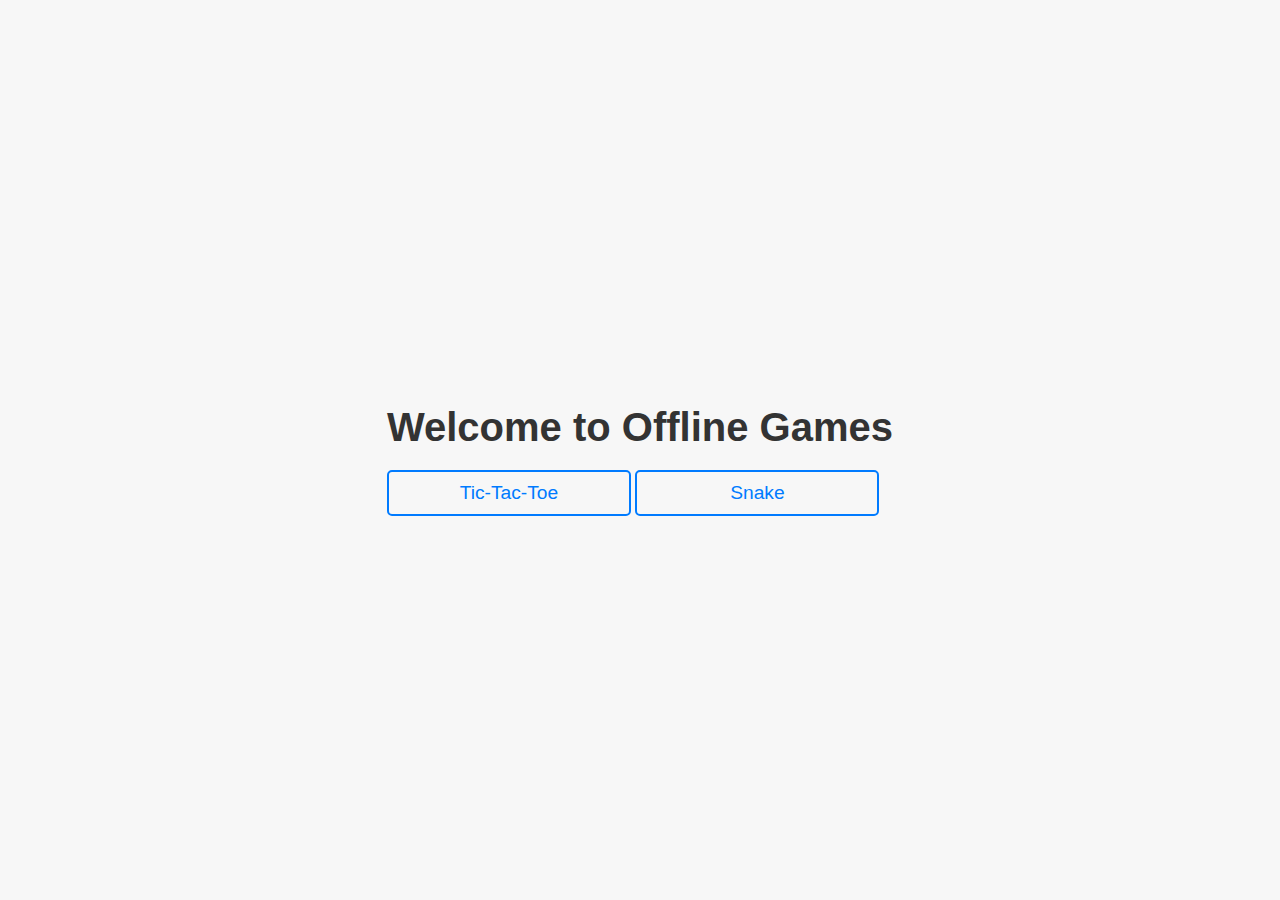
==== index.html @ 6c637067 "Update index.html" ====
<!DOCTYPE html>
<html lang="en">
<head>
    <meta charset="UTF-8">
    <meta name="viewport" content="width=device-width, initial-scale=1.0">
    <title>Offline Games</title>
    <link rel="stylesheet" href="styles.css">
</head>
<body>
    <div class="container">
        <h1>Welcome to Offline Games</h1>
        <div class="game-links">
            <a href="tic-tac-toe/index.html" class="game-button">Tic-Tac-Toe</a>
            <a href="snake/index.html" class="game-button">Snake</a>
            <!-- Add more games here -->
        </div>
    </div>
</body>
</html>
---- styles.css ----
/* General Styles */
body {
    font-family: Arial, sans-serif;
    background-color: #f7f7f7;
    color: #333;
    margin: 0;
    padding: 0;
    display: flex;
    flex-direction: column;
    align-items: center;
    justify-content: center;
    height: 100vh;
}

/* Header Styles */
h1 {
    font-size: 2.5rem;
    margin: 20px 0;
}

/* List Styles */
ul {
    list-style: none;
    padding: 0;
    display: flex;
    flex-direction: column;
    align-items: center;
}

li {
    margin: 10px 0;
}

/* Link Styles */
a {
    text-decoration: none;
    color: #007bff;
    font-size: 1.2rem;
    border: 2px solid #007bff;
    padding: 10px 20px;
    border-radius: 5px;
    transition: background-color 0.3s, color 0.3s;
    display: inline-block;
    text-align: center;
    width: 200px;
}

a:hover {
    background-color: #007bff;
    color: #fff;
}
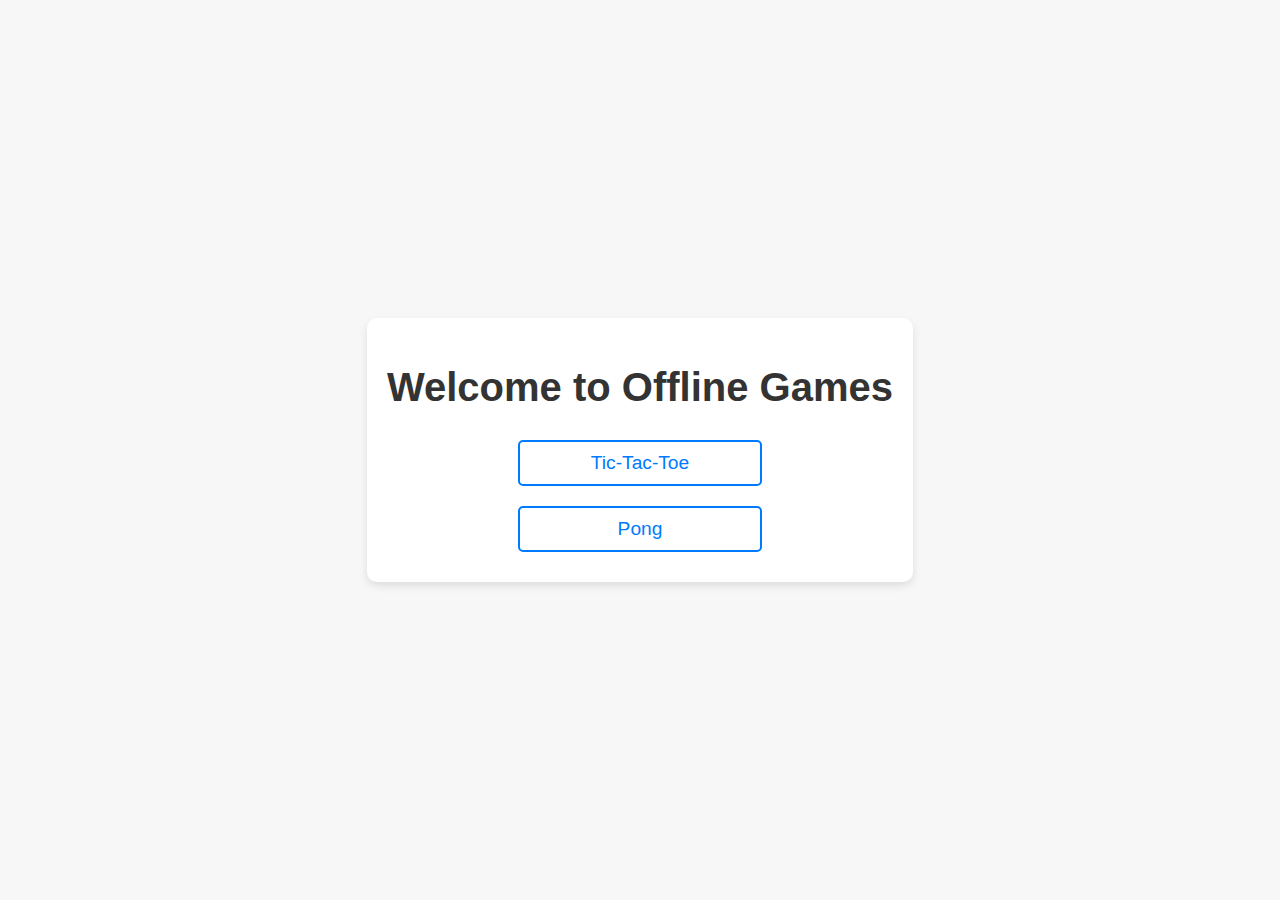
==== commit 306238bd: "Update index.html" ====
--- a/index.html
+++ b/index.html
@@ -11,7 +11,7 @@
         <h1>Welcome to Offline Games</h1>
         <div class="game-links">
             <a href="tic-tac-toe/index.html" class="game-button">Tic-Tac-Toe</a>
-            <a href="snake/index.html" class="game-button">Snake</a>
+            <a href="pong/index.html" class="game-button">Pong</a>
             <!-- Add more games here -->
         </div>
     </div>
--- a/styles.css
+++ b/styles.css
@@ -6,33 +6,34 @@
     margin: 0;
     padding: 0;
     display: flex;
-    flex-direction: column;
+    justify-content: center;
     align-items: center;
-    justify-content: center;
     height: 100vh;
+}
+
+/* Container Styles */
+.container {
+    text-align: center;
+    background-color: #fff;
+    padding: 20px;
+    border-radius: 10px;
+    box-shadow: 0 4px 8px rgba(0, 0, 0, 0.1);
 }
 
 /* Header Styles */
 h1 {
     font-size: 2.5rem;
-    margin: 20px 0;
+    margin-bottom: 20px;
 }
 
-/* List Styles */
-ul {
-    list-style: none;
-    padding: 0;
+/* Game Links Styles */
+.game-links {
     display: flex;
     flex-direction: column;
     align-items: center;
 }
 
-li {
-    margin: 10px 0;
-}
-
-/* Link Styles */
-a {
+.game-button {
     text-decoration: none;
     color: #007bff;
     font-size: 1.2rem;
@@ -43,9 +44,10 @@
     display: inline-block;
     text-align: center;
     width: 200px;
+    margin: 10px 0;
 }
 
-a:hover {
+.game-button:hover {
     background-color: #007bff;
     color: #fff;
 }
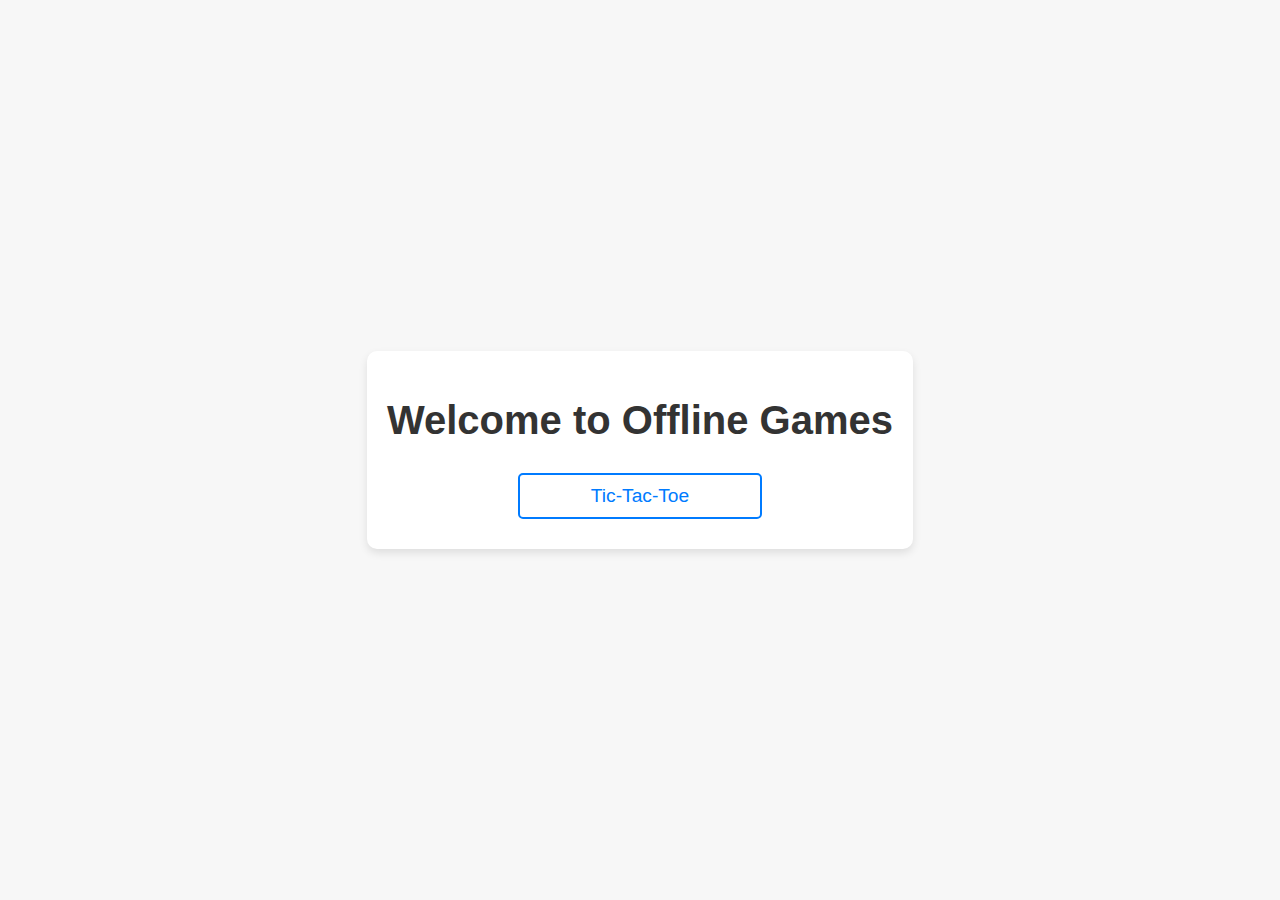
==== commit a30ba5a8: "Update index.html" ====
--- a/index.html
+++ b/index.html
@@ -11,8 +11,6 @@
         <h1>Welcome to Offline Games</h1>
         <div class="game-links">
             <a href="tic-tac-toe/index.html" class="game-button">Tic-Tac-Toe</a>
-            <a href="pong/index.html" class="game-button">Pong</a>
-            <!-- Add more games here -->
         </div>
     </div>
 </body>
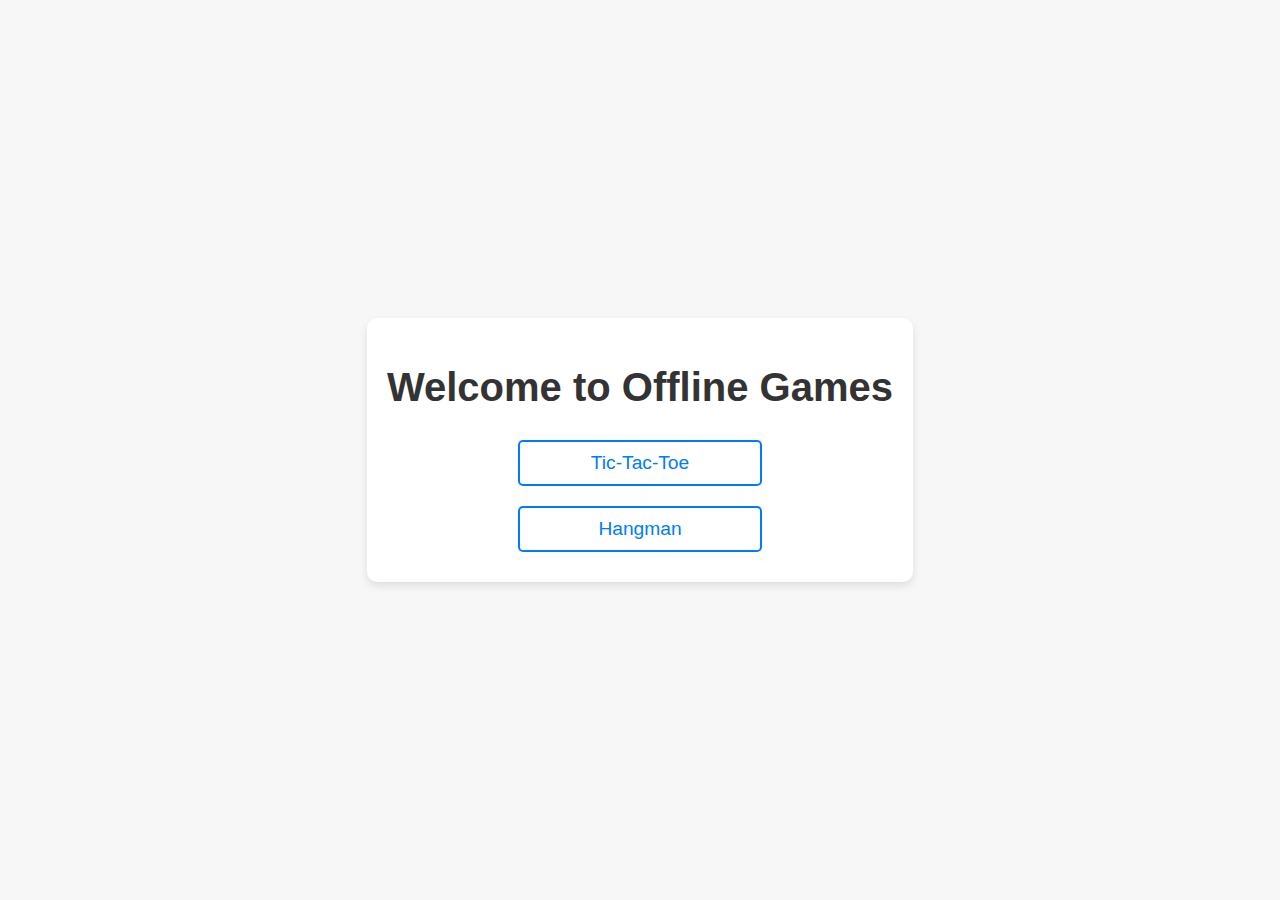
==== commit e090f268: "Update index.html" ====
--- a/index.html
+++ b/index.html
@@ -11,6 +11,7 @@
         <h1>Welcome to Offline Games</h1>
         <div class="game-links">
             <a href="tic-tac-toe/index.html" class="game-button">Tic-Tac-Toe</a>
+            <a href="hangman/index.html" class="game-button">Hangman</a>
         </div>
     </div>
 </body>
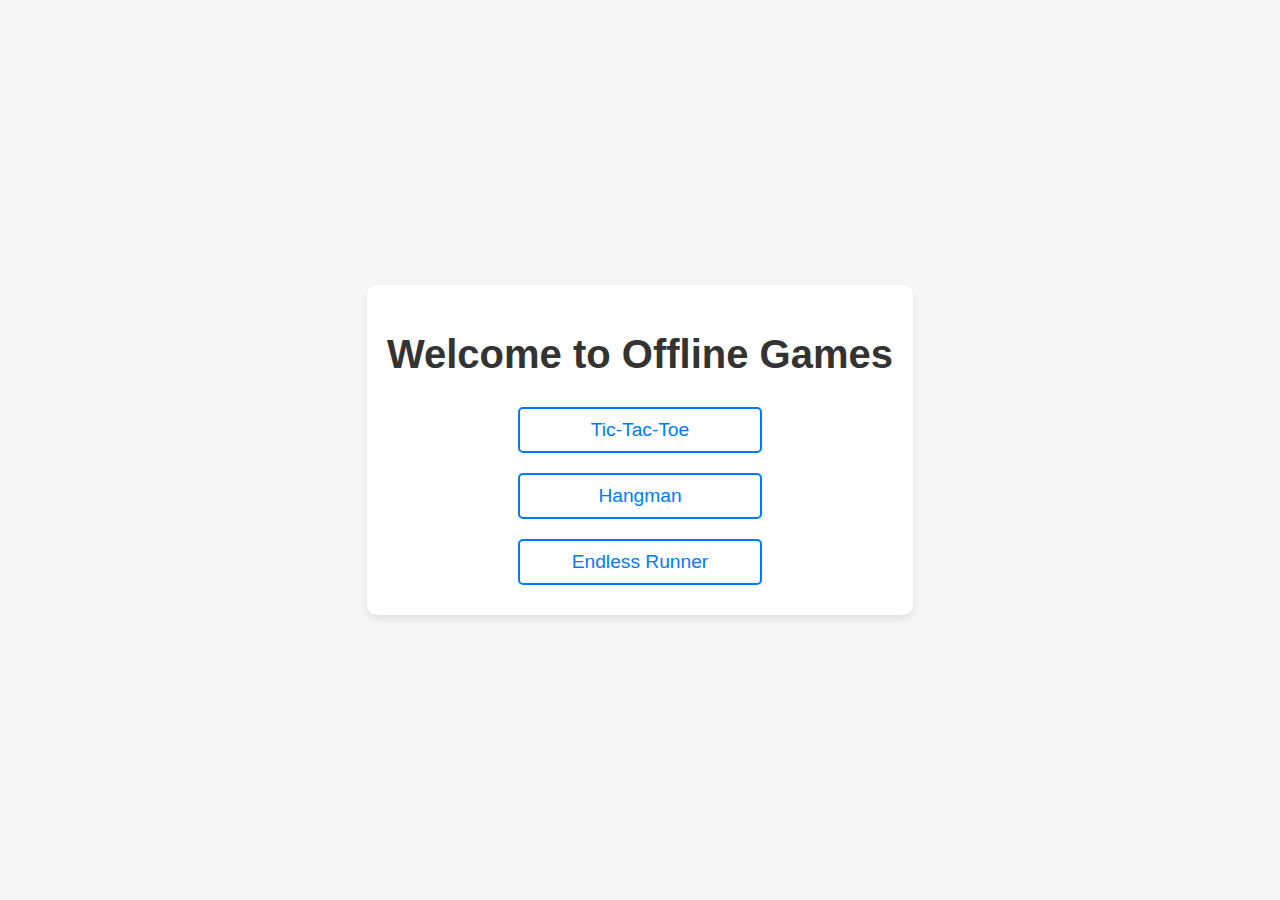
==== commit 356fd211: "Update index.html" ====
--- a/index.html
+++ b/index.html
@@ -12,6 +12,8 @@
         <div class="game-links">
             <a href="tic-tac-toe/index.html" class="game-button">Tic-Tac-Toe</a>
             <a href="hangman/index.html" class="game-button">Hangman</a>
+            <a href="endlessrunner/index.html" class="game-button">Endless Runner</a>
+            <!-- Add more games here -->
         </div>
     </div>
 </body>
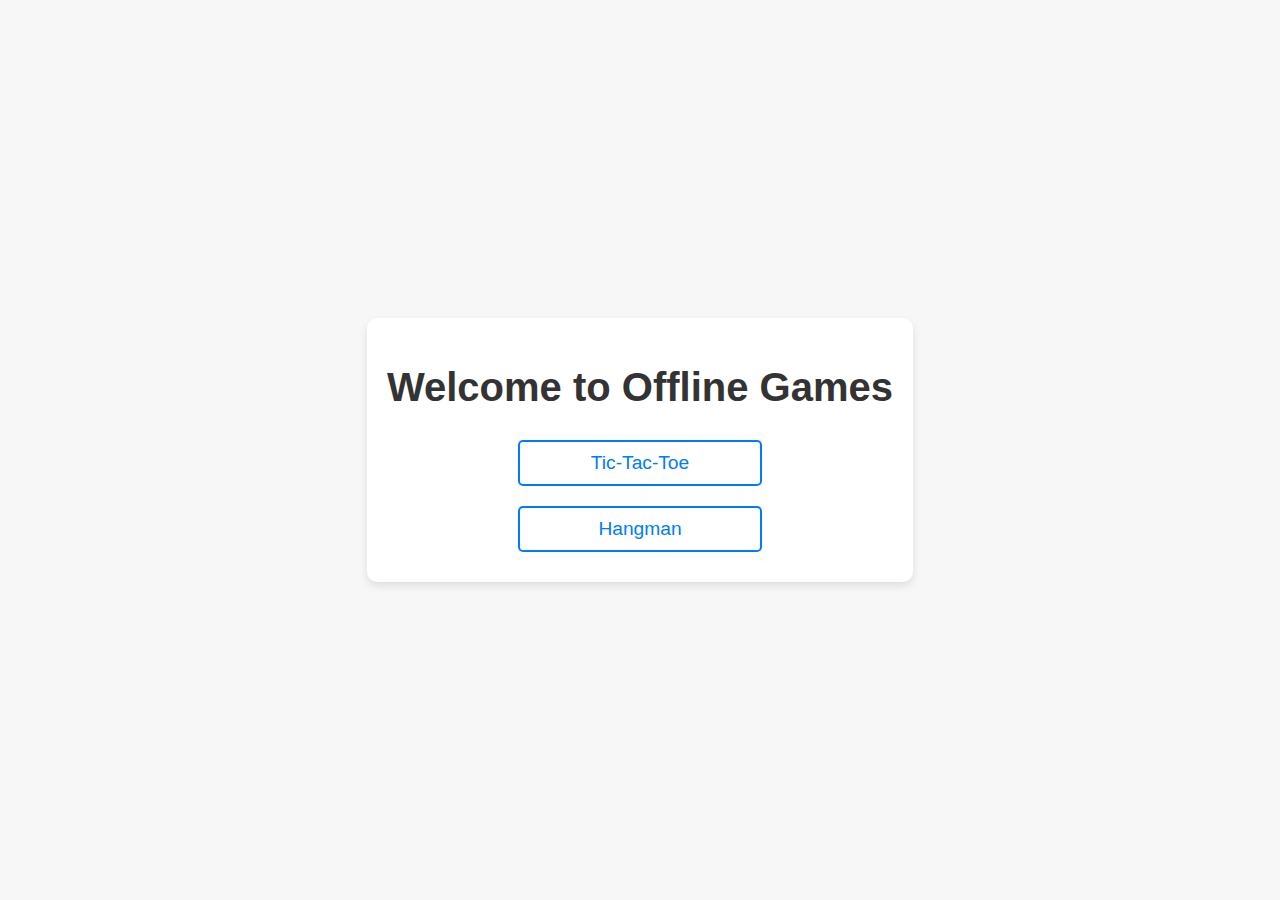
==== commit 6a4c5854: "Update index.html" ====
--- a/index.html
+++ b/index.html
@@ -12,7 +12,6 @@
         <div class="game-links">
             <a href="tic-tac-toe/index.html" class="game-button">Tic-Tac-Toe</a>
             <a href="hangman/index.html" class="game-button">Hangman</a>
-            <a href="endlessrunner/index.html" class="game-button">Endless Runner</a>
             <!-- Add more games here -->
         </div>
     </div>
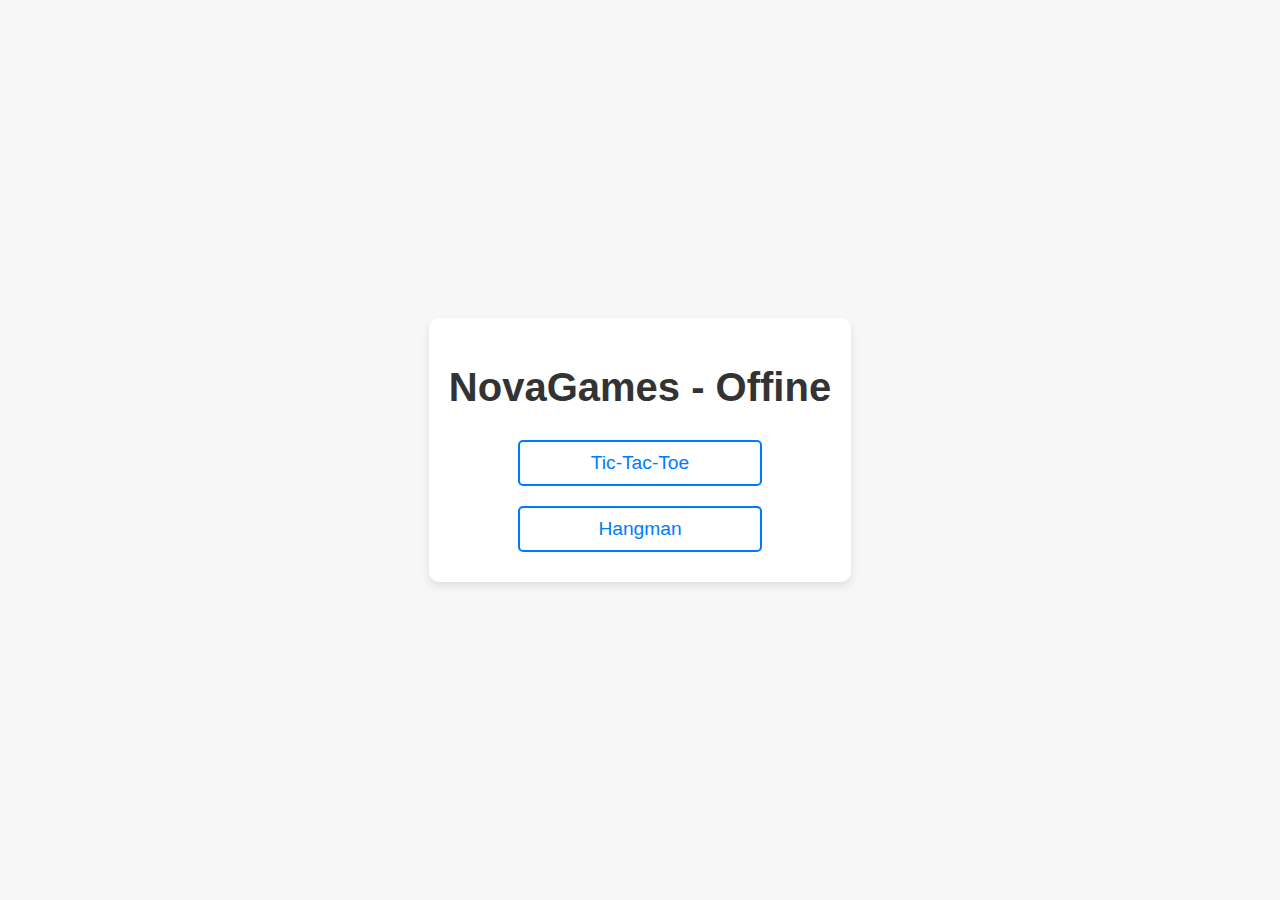
==== commit d5545103: "Update index.html" ====
--- a/index.html
+++ b/index.html
@@ -3,12 +3,12 @@
 <head>
     <meta charset="UTF-8">
     <meta name="viewport" content="width=device-width, initial-scale=1.0">
-    <title>Offline Games</title>
+    <title>NovaGames</title></title>
     <link rel="stylesheet" href="styles.css">
 </head>
 <body>
     <div class="container">
-        <h1>Welcome to Offline Games</h1>
+        <h1>NovaGames - Offine</h1>
         <div class="game-links">
             <a href="tic-tac-toe/index.html" class="game-button">Tic-Tac-Toe</a>
             <a href="hangman/index.html" class="game-button">Hangman</a>
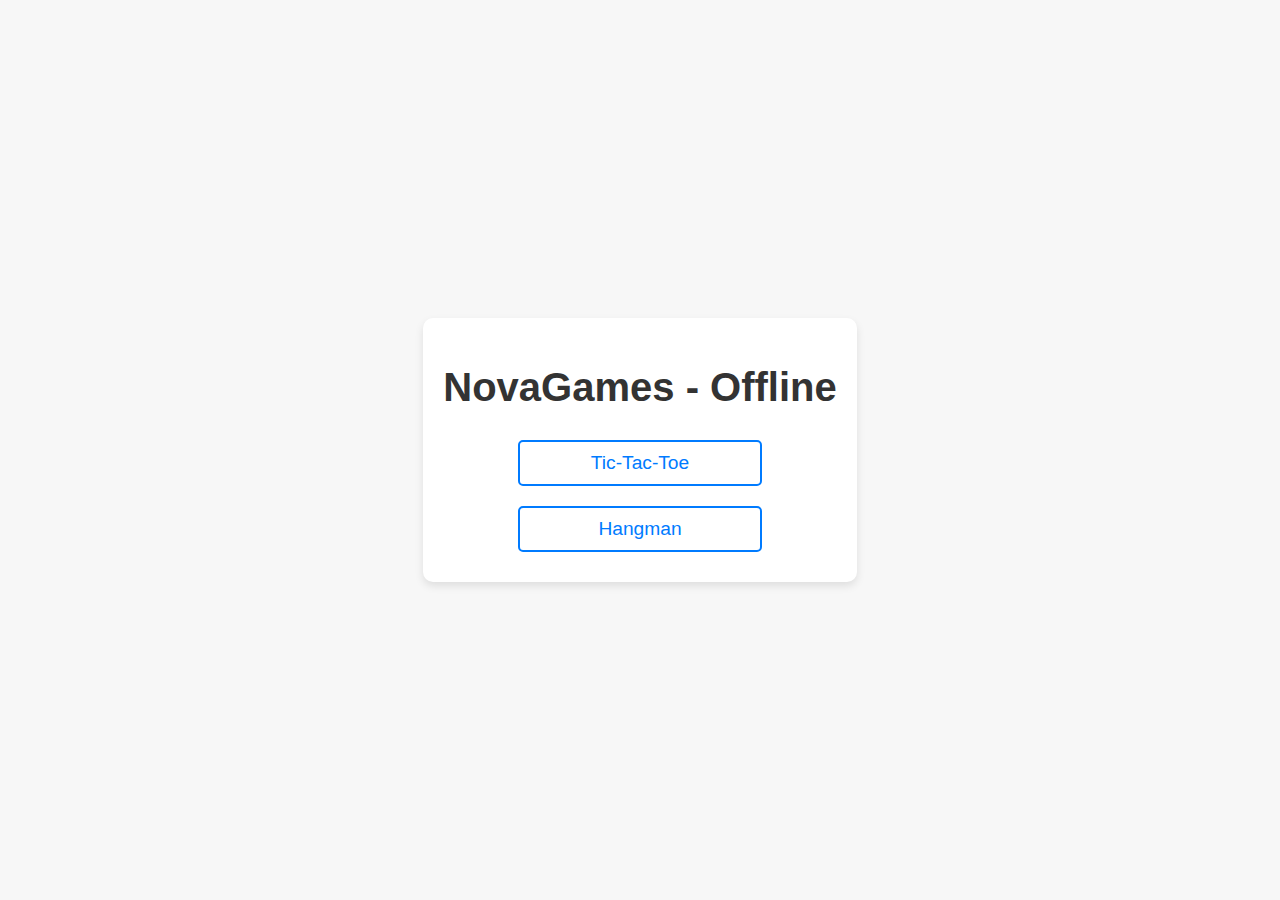
==== commit 51ca4937: "Update index.html" ====
--- a/index.html
+++ b/index.html
@@ -8,7 +8,7 @@
 </head>
 <body>
     <div class="container">
-        <h1>NovaGames - Offine</h1>
+        <h1>NovaGames - Offline</h1>
         <div class="game-links">
             <a href="tic-tac-toe/index.html" class="game-button">Tic-Tac-Toe</a>
             <a href="hangman/index.html" class="game-button">Hangman</a>
